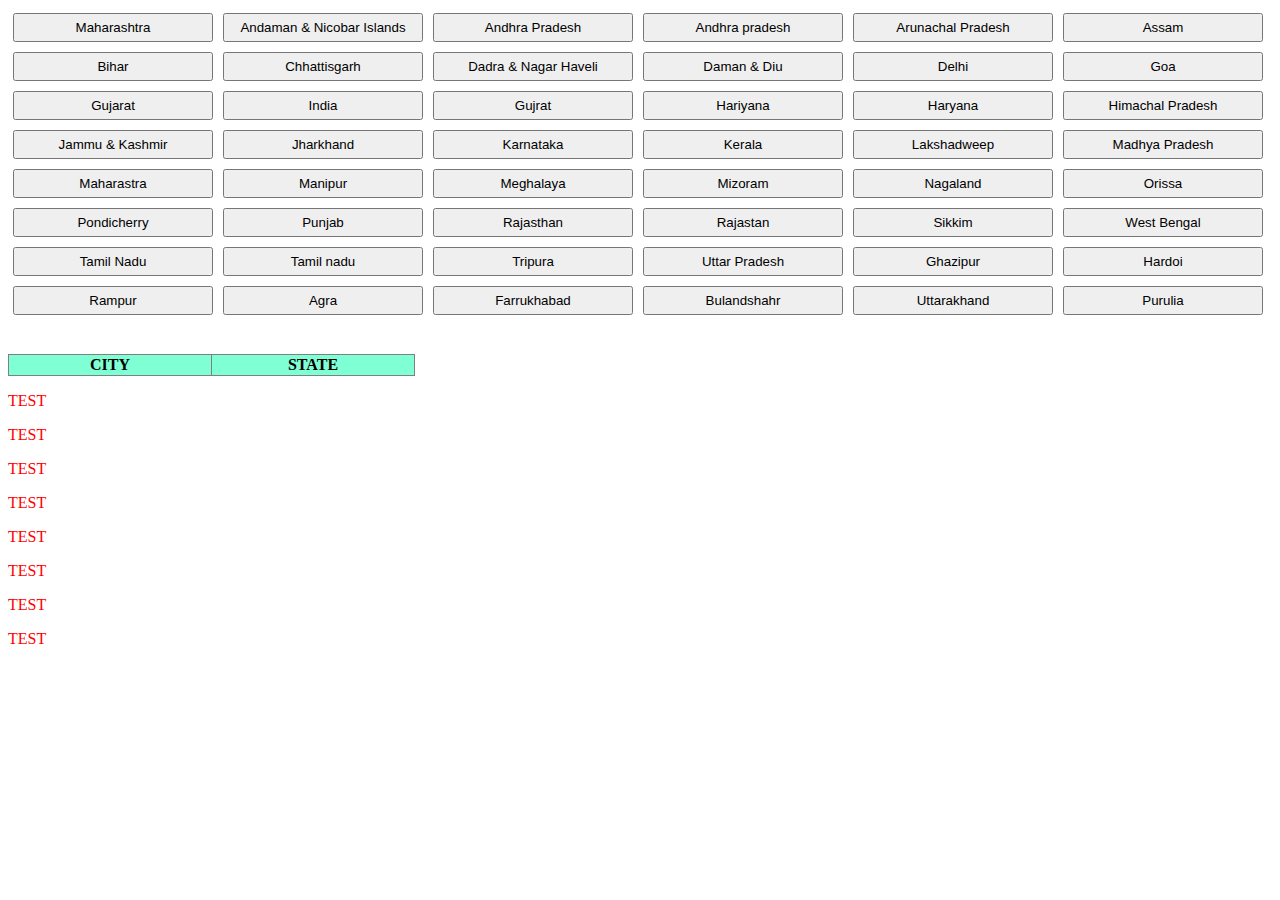
==== day14-array-sorts/index.html @ c5bd0439 "Updated files" ====
<!DOCTYPE html>
<html lang="en">

<head>
    <meta charset="UTF-8">
    <meta name="viewport" content="width=device-width, initial-scale=1.0">
    <title>Loops</title>
    <script type="text/javascript" src="src/main.js"></script>
    <style>
        button {
            padding: 5px;
            margin: 5px;
            width: 200px;
        }

        th,
        td {
            border: 1px solid grey;
            width: 200px;
        }

        table {
            border-collapse: collapse;
        }

        th {
            background-color: aquamarine;
        }

        div+p,
        div>p {
            color: red;
        }

        div~p {
            color: red;
        }
    </style>
    <script>
        const a = 10;
        function x() {
            const a = 5;
            console.log(a);
        }
        x();
        console.log(a);

        function greeting() {
            console.log('x');
            let name = 'Hello';
            var tt = () => {
                console.log(this);
                console.log(`Hello ${this.name}`);
            }
            tt();
        }

        var arrayOfNumber = [1, 2, 3, 4, 5, 6];
        let count = 0;
        const totalNumbers = 4;
        const totalSeries = 7;


        function printAllSeries() {
            for (let i = 0; i < totalSeries; i++) {
                var newArray = [];
                for (let j = 0; j < totalNumbers; j++) {
                    newArray.push(arrayOfNumber[count]);
                    count = (count === 5) ? 0 : count + 1;
                }
                console.log(newArray);
            }
        }

        printAllSeries();
        greeting();
    </script>
</head>

<body>
    <div id="buttonContainer"></div>
    <br />
    <p id="cityTitle"></p>
    <div id="tableContainer"></div>
    <div>
        <p>TEST</p>
        <p>TEST</p>
        <p>TEST</p>
        <p>TEST</p>
    </div>
    <p>TEST</p>
    <p>TEST</p>
    <p>TEST</p>
    <p>TEST</p>
</body>

</html>
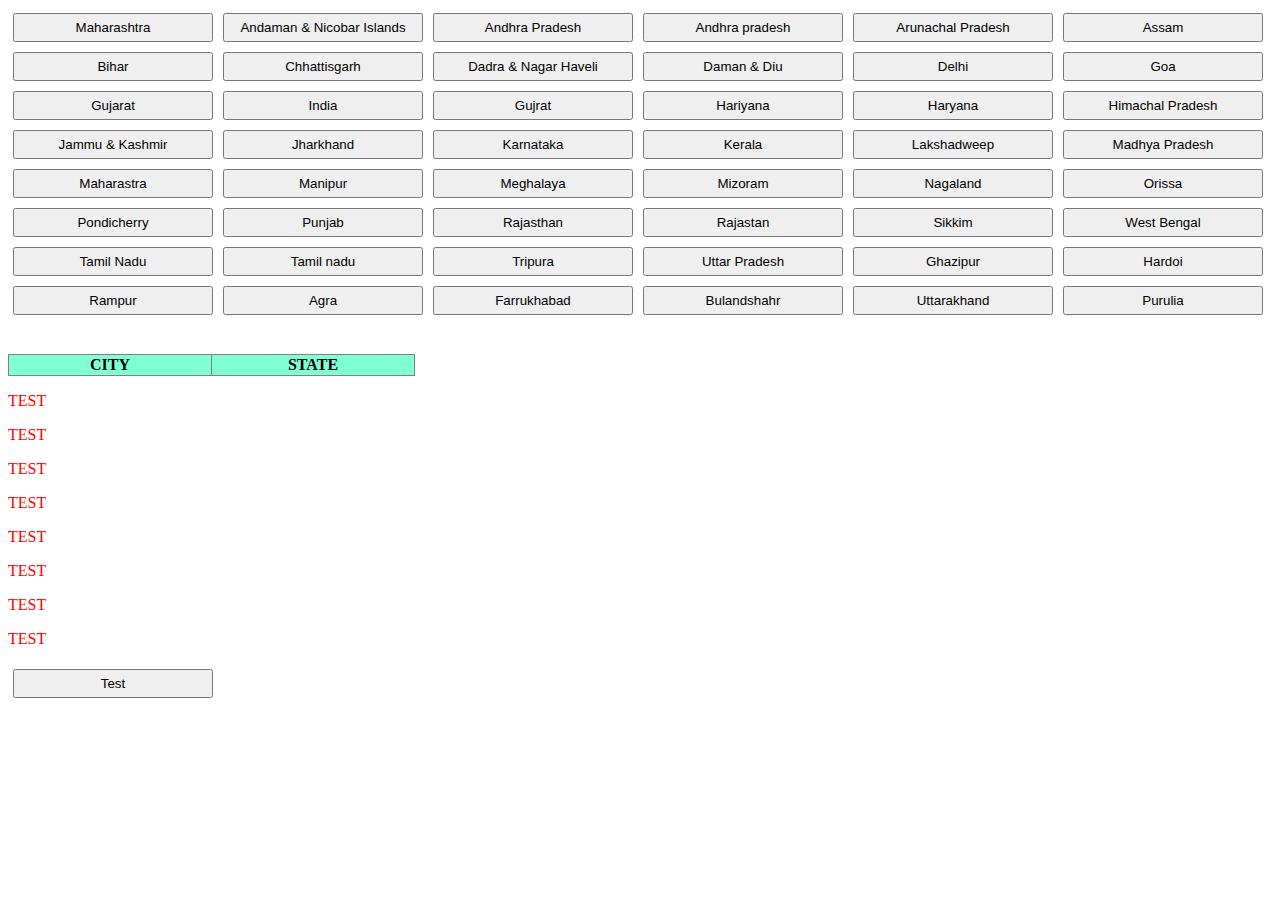
==== commit ebff1575: "Updated codes" ====
--- a/day14-array-sorts/index.html
+++ b/day14-array-sorts/index.html
@@ -77,7 +77,7 @@
     </script>
 </head>
 
-<body>
+<body onload="onLoad()">
     <div id="buttonContainer"></div>
     <br />
     <p id="cityTitle"></p>
@@ -92,6 +92,7 @@
     <p>TEST</p>
     <p>TEST</p>
     <p>TEST</p>
+    <button id="btn">Test</button>
 </body>
 
 </html>